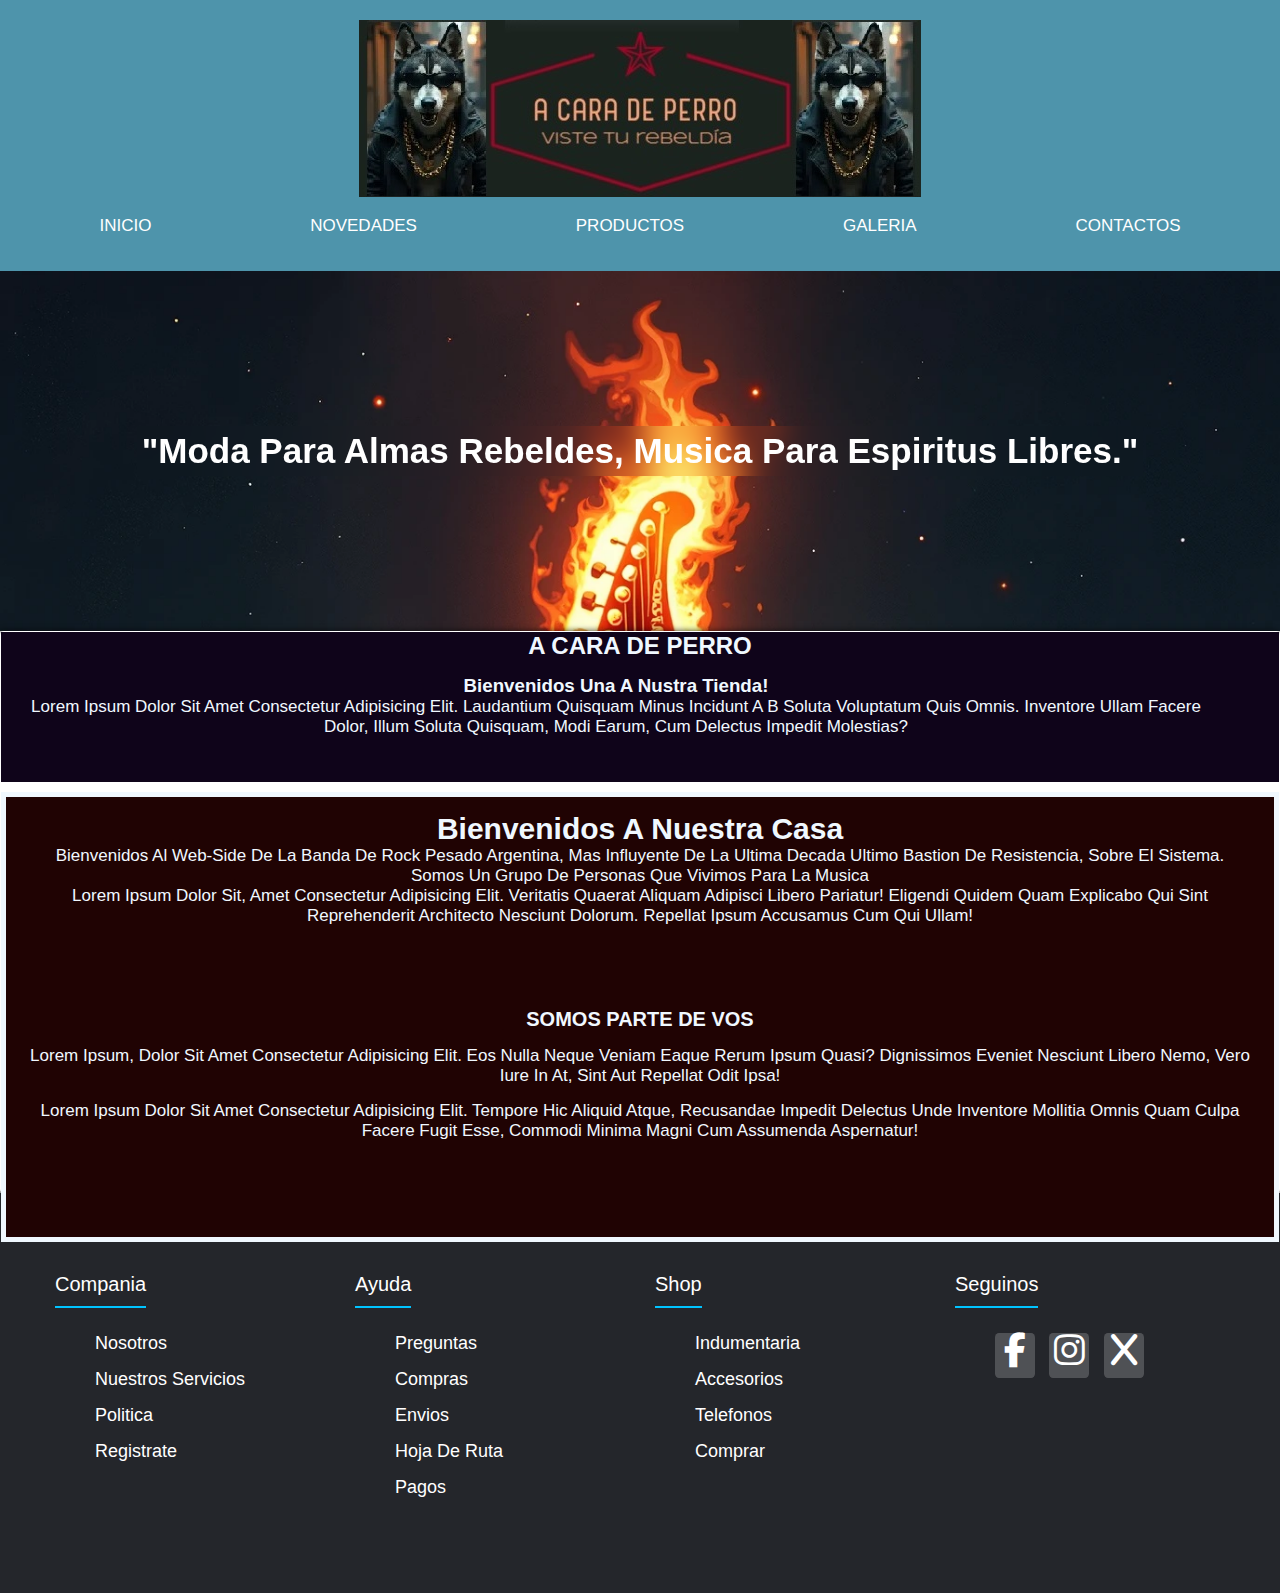
==== index.html @ 5f6bbdb2 "subiendo por primera vez, el proyecto con archivos, para la segunda entrega" ====
<!DOCTYPE html>
<html lang="en">
<head>
    <meta charset="UTF-8">
    <meta name="viewport" content="width=device-width, initial-scale=1.0">
    <link rel="stylesheet" href="./css/styles.css">
    <link rel="stylesheet" href="https://cdnjs.cloudflare.com/ajax/libs/font-awesome/6.2.1/css/all.min.css">
    <!-- link- font anwers - vercion 6.2.1 -->
    <title>INICIO</title>
</head>
<body>
    <header class="header">
        <img src="./imagenes/logo/logo-final1b.jpg" alt="">

        <!-- boton despegable -->
        
        <input type="checkbox" name="" id="btn-menu">
        <label for="btn-menu"><img class="menu-boton" src="./imagenes/iconos/boton.png" alt="">

        </label>    
   
        
        <nav class="menu">
            <ul>
                <li><a href="../preentrega-dos-alampi patricio/index.html">INICIO</a></li>
                <li><a href="../preentrega-dos-alampi patricio/paginas/novedades.html">NOVEDADES</a></li>
                <li><a href="../preentrega-dos-alampi patricio/paginas/productos.html">PRODUCTOS</a></li>
                <li><a href="../preentrega-dos-alampi patricio/paginas/galeria.html">GALERIA</a></li>
                <li><a href="../preentrega-dos-alampi patricio/paginas/contactos.html">CONTACTOS</a></li>
            </ul>
            
    </header>
    
</body>

<!-- *********  -----------    sector para BANNER       ************** -->
<section class="hero-section">
    <h1 class="slogan">"Moda para almas rebeldes, musica para espiritus libres."</h1>
    
</section>


<!-- --------------------------------banner-------------------- -->
<main class="main-container">
    
    <aside class="aside-bar">
        <h2>A CARA DE PERRO</h2>
        <div class="aside-container">
               <div class="box-1">
                    <h3>bienvenidos una a nustra tienda!</h3>
                    <p>Lorem ipsum dolor sit amet consectetur adipisicing elit. Laudantium quisquam minus incidunt
                    a   b soluta voluptatum quis omnis. Inventore ullam facere dolor,
                    illum soluta quisquam, modi earum, cum delectus impedit molestias?</p>
                </div>
        </div>     
    </aside>

    <section class="section-main">
        <h2>Bienvenidos a nuestra casa</h2>
        <p><p class="parrafo-1"> Bienvenidos al web-side de la banda de rock pesado argentina, mas influyente de la ultima decada
            ultimo bastion de resistencia, sobre el sistema.
        </p>

        <div class="box-2">
            <div class="box-contenido1">
                <p>Somos un grupo de personas que vivimos para la musica</p>
                <p>Lorem ipsum dolor sit, amet consectetur adipisicing elit. Veritatis quaerat aliquam adipisci libero pariatur! Eligendi quidem quam explicabo qui sint reprehenderit architecto nesciunt dolorum. Repellat ipsum accusamus cum qui ullam!</p>
                 </div>

            <div class="box-contenido2">
                <h4>SOMOS PARTE DE VOS</h4> 
                <div class="sub-contenido1"> 
                    
                    <p>Lorem ipsum, dolor sit amet consectetur adipisicing elit.
                        Eos nulla neque veniam eaque rerum ipsum quasi? Dignissimos eveniet nesciunt libero nemo,
                         vero iure in at, sint aut repellat odit ipsa!</p>
                    <p>Lorem ipsum dolor sit amet consectetur adipisicing elit. Tempore hic aliquid atque, recusandae impedit delectus unde inventore mollitia omnis quam culpa facere fugit esse, commodi minima magni cum assumenda aspernatur!</p>
                </div>
                <div class="sub-contenido2"> </div>
            </div>

        </div>
    
     
        
    </section>

   


    




</main>

    <!--  -->
    <!-- <main class="main-grid"> -->
        <!-- <div class="row"> -->
            <!-- <aside class="aside-bar"> -->
                <!-- <h2>lateral</h2> -->
            <!-- </aside> -->

            <!-- <section class="section-main"> -->
                <!-- <h2>seccion</h2> -->
            <!-- </section> -->
        <!-- </div> -->
       
</main>

    <!--***************************************** footer ***********************-->
<footer class="footer">

    <div class="footer-container">

        <div class="footer-row">

            <div class="footer-link">
                <h4>compania</h4>
                <ul>
                    <li><a href="">nosotros</a></li>
                    <li><a href="">nuestros servicios</a></li>
                    <li><a href="">politica</a></li>
                    <li><a href="">registrate</a></li>
                </ul>
            </div>

            <div class="footer-link">
                <h4>ayuda</h4>
                <ul>
                    <li><a href="">preguntas</a></li>
                    <li><a href="">compras</a></li>
                    <li><a href="">envios</a></li>
                    <li><a href="">hoja de ruta</a></li>
                    <li><a href="">pagos</a></li>
                </ul>
            </div>

            <div class="footer-link">
                <h4>shop</h4>
                <ul>
                    <li><a href="">indumentaria</a></li>
                    <li><a href="">accesorios</a></li>
                    <li><a href="">telefonos</a></li>
                    <li><a href="">comprar</a></li>
                    
                </ul>
            </div>

            <div class="footer-link">
                <h4>seguinos</h4>
                <ul><div class="social-link">
                    <a href="#"><i class="fab fa-facebook-f"></i></a>
                    <a href="#"><i class="fab fa-instagram"></i></a>
                    <a href="#"><i class="fab fa-x"></i></a>
                </div>
            </ul>
               
            </div>
                
            </div>
        </div>
    </div>

</footer>
</html>
---- css/styles.css ----
*{
    margin: 0;
    font-family: sans-serif;
    box-sizing: border-box;
    list-style: none;
}

body{
    font-family: sans-serif;
    text-transform: capitalize;
}

/**------------------------HEADER --------------------------------------*/
.header{
    /* color fondo de logo: 27;35;31 - */
    background-color: rgb(27, 35, 31); 
    color: rgb(255, 255, 255);
    font-weight: 100;
    text-align: center;
    padding: 20px;
}

.h1-contactos{
    font-size: 50px;
}

/*----------------------- NAV     HEADER / NAV ----------------------------*/ 

.header{
    width: 100%;
    background-color: #4E94ab
}

#btn-menu{
    display:none;
}

header label{ 
    display: none;
    width: 70px;
    height: 70px;
    padding: 20px;
    border-right: 1px solid white;
    text-decoration: none ;
}

header label:hover{
    cursor: pointer;
    background: rgba(0,0,0,0.3);
}

.menu ul{
    margin:0;
    padding:0;
    list-style: none;
    display: flex;
}

.menu li:hover{
    background: rgba(0,0,0,05);
}

.menu li{
    text-align: center;
    flex-grow: 1;
}


.menu li a{
    display: block;
    padding: 15px 20px;
    color: white;
    text-decoration: none;
}

/*-------------------------BANNER - SECTION--------------------------*/

.hero-section{
    background-image: url("../imagenes/banner/ban.webp");
    background-repeat: no-repeat;
    background-size: cover;
    height: 40vh;
    display: flex;
    justify-content: center;
    align-items: center;
    text-align: column;
}

.hero-section h1{
    color: rgb(255, 255, 255);
    font-size: 35px;
    backdrop-filter: blur(15px);
    padding: 5px;
}
/* ------------------------------FIN BANNER SECTION ---------------------*/

/* ------------------------MAIN-------------------------------------------- */

.main-container{
    box-shadow: -1px 1px 7px 0px rgb(5, 5, 5);
    border-radius: 4px;
    padding: 10px;
    text-align: center;
}

.main-container{
    display: grid;
    grid-template-columns: repeat(2, 1fr);
    grid-auto-rows: 150px;
    padding: 1px;
    grid-gap: 1px;
}
.main-container{
    gap: 10px;
    grid-template:
       "sidebar" 150px       
        "main"  400px
}

.aside-bar{
    grid-area: sidebar;
    background-color: rgb(15, 4, 26);
    color: aliceblue;
    align-items: center;

}

.aside-container{
    display: flex;
    margin: 15px;
    width: 1200px;
}

.section-main{
    grid-area: main;
    background-color: rgb(32, 3, 3);
    color: aliceblue;
    min-height: 50vh;
    padding: 15px;
    display: flex;
    flex-direction: column;
    flex-wrap: wrap;
    gap: 15;
    font-size: 20px;
}

.section-main {
    flex: 1;
    display: flex;
    justify-content: center;
    align-items: center;
    border: 5px solid;
}

.box-2{
    flex: 6px;
    display: flex;
    justify-content: space-between;
    flex-wrap: wrap;
    gap: 15px;
}

.box-contenido2 {
    flex: 1;
    display: flex;
    flex-direction: column;
    flex-wrap: wrap;
    gap: 15px;
}

.box-contenido2 >div {
    flex: 1;
    display: flex;
    justify-content: space-between;
    flex-wrap: wrap;
    gap: 15px;
}


.main-contactos{
    text-align: center;
    font-size: 20px;
    color: white;
    background-image: url(../imagenes/sabath-cuatro.jpg);
    background-repeat: none;
    
    height: 1200px;
    width: 1254px;   
}

.main-contactos h2 p{
    text: center;
}

/* main productos*/
.main-productos{
    display: flex;
}
.asaid-productos{
    background-image: url(../imagenes/banner/ban2.png) ;
    width: 20%;
}

.section-productos{
    background-color: rgb(117, 136, 98);
    flex-grow: 1;
}

.galeria-general{
    display: flex;
    flex-wrap: wrap;
    padding: 30px;
    margin: 30px;
    justify-content: center;
}

.row{
    background-color: rgb(233, 255, 212);
    gap: 20px;
    margin: 20px;
    border: 1px solid black;
    display: flex;
    flex-direction: column;
    justify-content: center;
    align-items: center;
    padding: 30px;
    box-shadow: 1px 1px 10px black;
    border-radius: 30px;
}

.hidden-offer{
    display: flex;
    justify-content: center;
    font-size: 25px;
}



/*--------------INDEX HEADER - MEDIA QUERY -tablet ------------------*/

@media (max-width:768px) {
    header label{
        display: block;
    }

    .menu{
        position: absolute;
        background-color: #4E94ab;
        width: 70%;     
        margin-left: -75%;
        transition: all 0.5s;  
        z-index: 200;
    }

    .menu ul{
        flex-direction: column;
    }

    .ul-galeria{
        flex-direction: none;
    }

    .menu li{
        border-top: 1px solid white;
    }

    #btn-menu:checked~ .menu{
        margin: 0;
    }   
}
/*---menu desplegable*/
/*-----------------------------fin nav/header--------*/



/* ---- GALERIA USANDO GRIDS (GALERIA) ------responsibe --------------*/

.grid-container {
    display: grid;
    grid-template-columns: repeat(3, 1fr);
    grid-auto-rows: 150px;
    padding: 25px;
    grid-gap: 10px;
}

.grid-container{
    background-color: black;
}

.grid-imagen{
    width: 100%;
    height: 100%;
    object-fit: cover;
}

.grid-item:nth-child(4) {
    grid-column-start: span 2;
}

.grid-item:nth-child(5) {
    grid-row-start: span 2;
}

.grid-item:nth-child(12) {
    grid-column-start: span 2;
}

.titulo-imagen{
    position: absolute;
    bottom: 0;
    color: white;
    backdrop-filter: blur(15px);
    margin: 0;
    padding: 10px;
}

.grid-item{
    position: relative;
}

/*---------------media QUERYS ---TABLET ----------*/

@media (min-width:760px){
    .grid-container {
        grid-template-columns: repeat(4, 1fr);
        grid-gap: 10px
}
.grid-item:nth-child(3) {
    grid-column-start: span 2;
    grid-row-start: span 2;
}

.grid-item:nth-child(4) {
    grid-column-start: span 2;
}

.grid-item:nth-child(11) {
    grid-column-start: span 2;
}

.grid-item:nth-child(6) {
    grid-row-start: span 4;
}
.grid-item:nth-child(5) {
    grid-column-start: span 3;
}

.grid-item:nth-child(10) {
    grid-row-start: span 2;
}

}

/*----------------------------QUERY DESKTOP--------------*/

@media (min-width:900px){
    .grid-container {
        grid-template-columns: repeat(5, 1fr);
        grid-gap: 10px;
        width: 90%;
        margin: auto;
}
.grid-item:nth-child(3) {
    grid-column-start: span 2;
    grid-row-start: span 2;
}

.grid-item:nth-child(1) {
    grid-column-start: span 2;
}

.grid-item:nth-child(7) {
    grid-row-start: span 2;
}

.grid-item:nth-child(2) {
    grid-row-start: span 4;
}

.grid-item:nth-child(5) {
    grid-column-start: span 2;
}

.grid-item:nth-child(6) {
    grid-row-start: span 2;
}
}


/*---------------------media QUERY FOOTER ----*/

@media (max-width:991px){
    .footer-row{
        text-align: center;
    }
    .footer-link {
        width: 100%;
        margin-bottom: 30px;
    }
}

/*----------------------------------------/FOOTER---------------------*/


.footer-container{
   max-width: 1200px;
   margin: 0 auto;
}

.footer{
    background-color: #24262b;
    padding: 80px 0;
}

.footer-row{
    display: flex;
    flex-wrap: wrap;
}

/*  */

.footer-link {
    width: 25%;
    padding: 0 15px;
}

.footer-link h4{
    font-size: 20px;
    color: #ffff;
    margin-bottom: 25px;
    font-weight: 500;
    border-bottom: 2px solid #00c3ff;
    padding-bottom: 10px;
    display: inline-block;
}


.footer-link ul li a {
    font-size: 18px;
    text-decoration: none;
    color: white;
    display: block;
    margin-bottom: 15px;
    transition: all .3s ease;
}

.footer-link ul li a:hover{
    color: rgb(68, 191, 221);
    padding-left: 6px;
}

.social-link a {
    display: inline-block;
    min-height: 40px;
    width: 40px;
    background-color: rgba(255, 255, 255, 0.2);
    margin: 0 10px 10px 0;
    text-align: center;
    line-height: 40px;
    border-radius: 10%;
    color: white;
    transition: all 0.5s ease;
    
}

.social-link a:hover {
    background-color: #00c3ff;
}

/*---------------------FOOTER     ----BOOTRAPS----------*/
a{
    text-decoration: none;
    font-size: 17px;
}
p{
    font-size: 17px;
}

.a:hover{
    color: #00c3ff;

}

i{
    font-size: 35px;
}
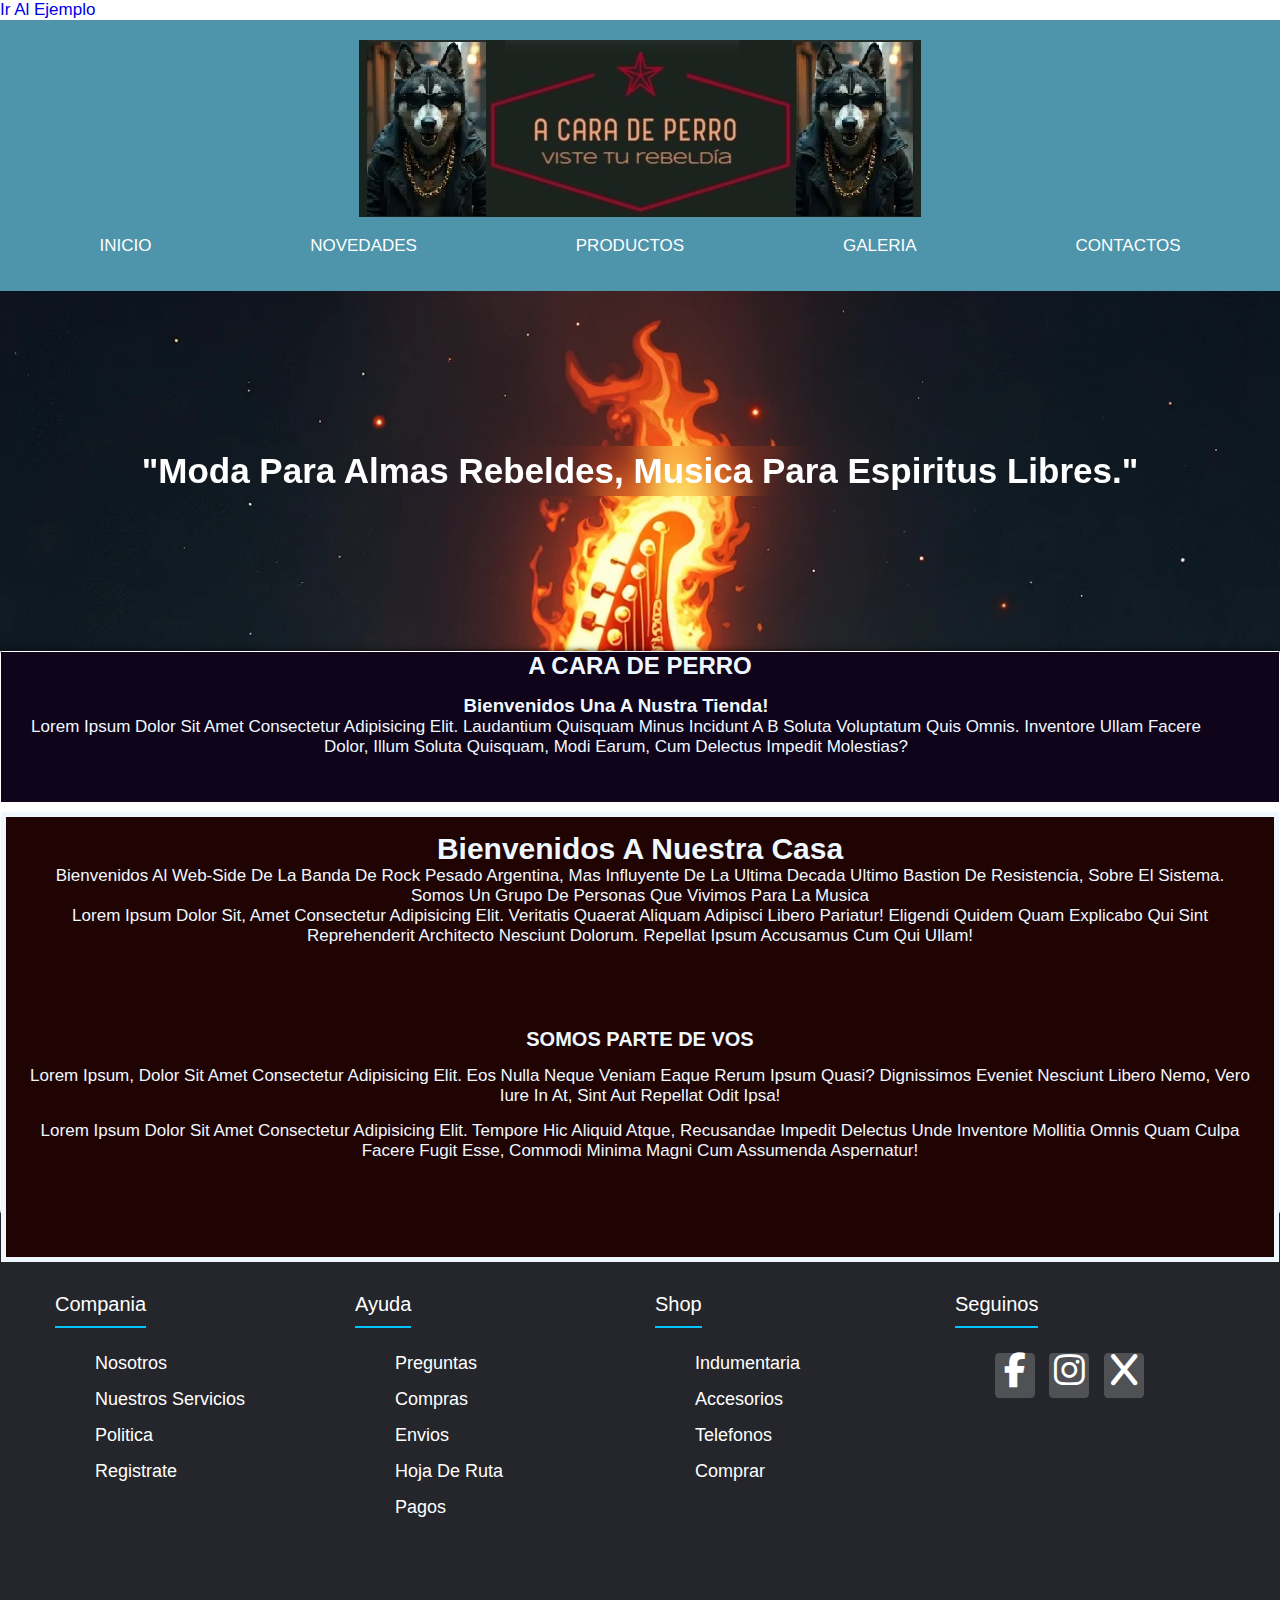
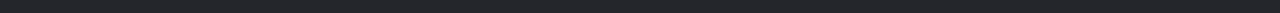
==== commit 3de0633a: "agrego boton de ejemplo, para la url" ====
--- a/index.html
+++ b/index.html
@@ -9,6 +9,12 @@
     <title>INICIO</title>
 </head>
 <body>
+    <!-- boton para git hub -->
+    <div class="divHome">
+        <a href="pages/ejemplogit">ir al ejemplo</a>
+    </div>
+    <!-- git buton ejemplo -->
+
     <header class="header">
         <img src="./imagenes/logo/logo-final1b.jpg" alt="">
 
